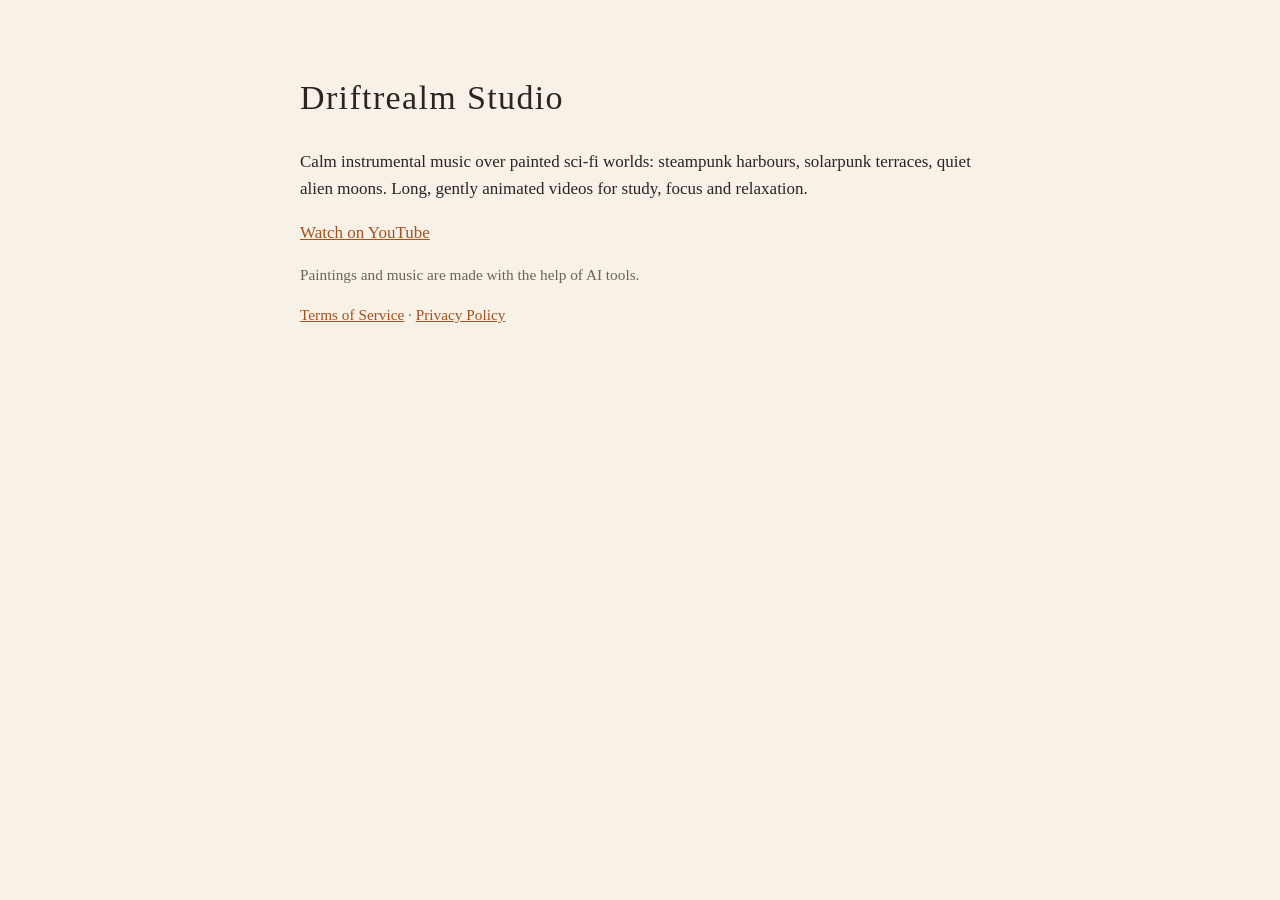
==== index.html @ ef450b91 "Driftrealm Studio site: home, terms of service, privacy policy" ====
<!doctype html>
<html lang="en">
<head>
<meta charset="utf-8">
<meta name="viewport" content="width=device-width, initial-scale=1">
<title>Driftrealm Studio</title>
<meta name="description" content="Calm instrumental music over painted sci-fi worlds, for study, focus and relaxation.">
<link rel="stylesheet" href="style.css">
</head>
<body>
<main>
<h1>Driftrealm Studio</h1>
<p>Calm instrumental music over painted sci-fi worlds: steampunk harbours, solarpunk terraces, quiet
alien moons. Long, gently animated videos for study, focus and relaxation.</p>
<p><a href="https://www.youtube.com/@driftrealmstudio">Watch on YouTube</a></p>
<p class="small">Paintings and music are made with the help of AI tools.</p>
<p class="small"><a href="terms/">Terms of Service</a> · <a href="privacy/">Privacy Policy</a></p>
</main>
</body>
</html>
---- style.css ----
:root { --bg: #f7f1e8; --text: #2b2420; --muted: #6f625a; --link: #a4521f; }
@media (prefers-color-scheme: dark) { :root { --bg: #1d1a18; --text: #ece3d8; --muted: #a99c90; --link: #e39a5f; } }
body { margin: 0; background: var(--bg); color: var(--text); font: 17px/1.6 Georgia, "Times New Roman", serif; }
main { max-width: 680px; margin: 0 auto; padding: 48px 16px; }
h1 { font-weight: normal; letter-spacing: 0.04em; }
h2 { font-size: 1.05em; margin-top: 2em; }
a { color: var(--link); }
.date, .small { color: var(--muted); font-size: 0.9em; }
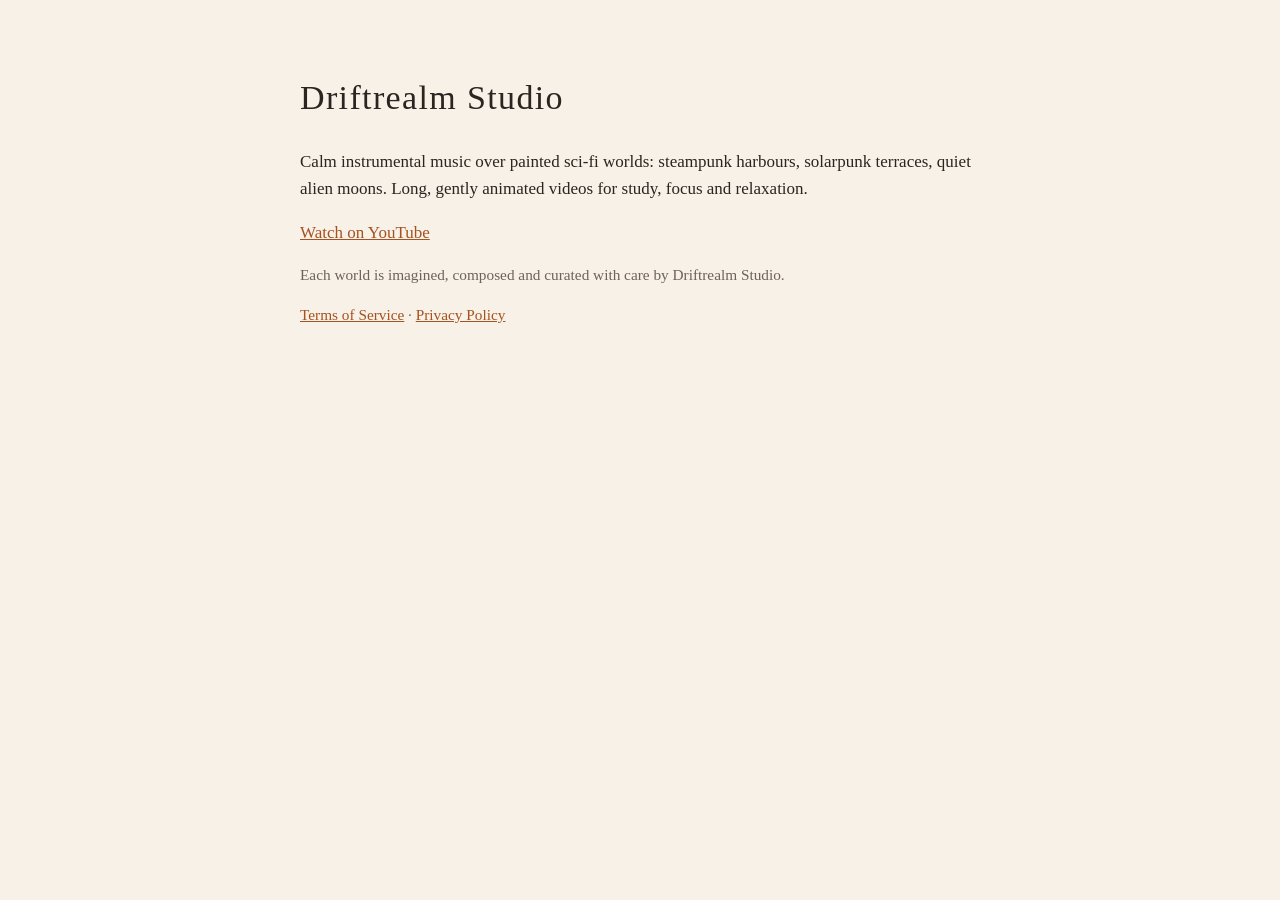
==== commit 43590f8a: "Home page: each world is imagined, composed and curated with care" ====
--- a/index.html
+++ b/index.html
@@ -13,7 +13,7 @@
 <p>Calm instrumental music over painted sci-fi worlds: steampunk harbours, solarpunk terraces, quiet
 alien moons. Long, gently animated videos for study, focus and relaxation.</p>
 <p><a href="https://www.youtube.com/@driftrealmstudio">Watch on YouTube</a></p>
-<p class="small">Paintings and music are made with the help of AI tools.</p>
+<p class="small">Each world is imagined, composed and curated with care by Driftrealm Studio.</p>
 <p class="small"><a href="terms/">Terms of Service</a> · <a href="privacy/">Privacy Policy</a></p>
 </main>
 </body>
